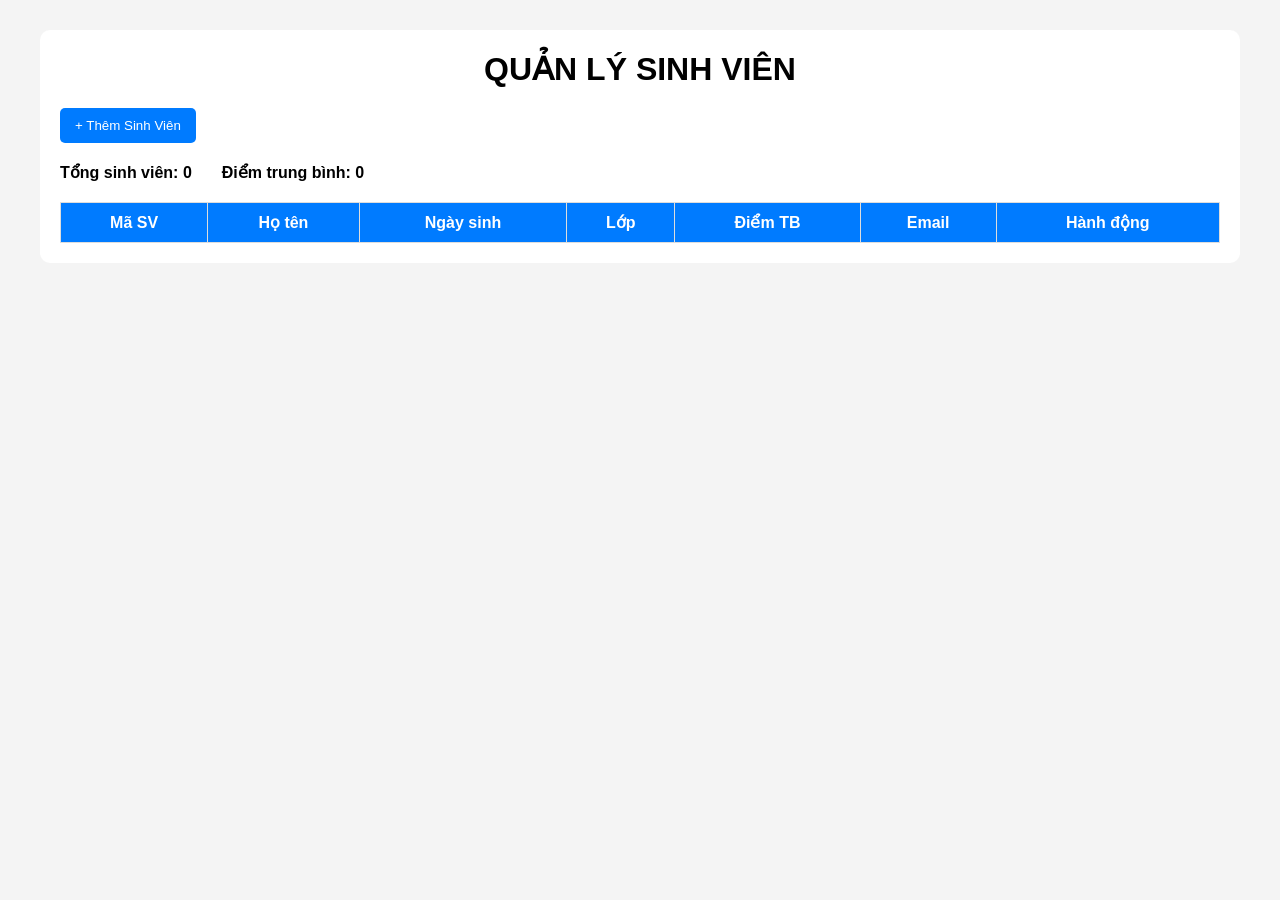
==== BTTH_03/QLSV/index.html @ 85c7f261 "Update khung giao dien BTTH_3" ====
<!DOCTYPE html>
<html lang="vi">

<head>
    <meta charset="UTF-8">
    <meta name="viewport" content="width=device-width, initial-scale=1.0">

    <title>Quản Lý Sinh Viên</title>

    <link rel="stylesheet" href="style.css">
</head>

<body>

    <!-- KHUNG CHỨA TOÀN BỘ -->
    <div class="container">

        <!-- TIÊU ĐỀ -->
        <h1>QUẢN LÝ SINH VIÊN</h1>

        <!-- KHU VỰC NÚT -->
        <div class="top-bar">

            <button id="openModalBtn">
                + Thêm Sinh Viên
            </button>

        </div>

        <!-- THÔNG BÁO -->
        <div id="message">

        </div>

        <!-- THỐNG KÊ -->
        <div class="statistics">

            <div>
                Tổng sinh viên:
                <span id="totalStudents">0</span>
            </div>

            <div>
                Điểm trung bình:
                <span id="avgScore">0</span>
            </div>

        </div>

        <!-- BẢNG SINH VIÊN -->
        <table>

            <thead>

                <tr>

                    <th>Mã SV</th>

                    <th>Họ tên</th>

                    <th>Ngày sinh</th>

                    <th>Lớp</th>

                    <th>Điểm TB</th>

                    <th>Email</th>

                    <th>Hành động</th>

                </tr>

            </thead>

            <!-- DỮ LIỆU ĐỔ RA -->
            <tbody id="studentTableBody">

            </tbody>

        </table>

    </div>

    <!-- POPUP MODAL -->
    <div class="modal" id="studentModal">

        <div class="modal-content">

            <!-- NÚT ĐÓNG -->
            <span class="closeBtn" id="closeModalBtn">
                &times;
            </span>

            <!-- TIÊU ĐỀ FORM -->
            <h2 id="modalTitle">
                Thêm Sinh Viên
            </h2>

            <!-- FORM -->
            <form id="studentForm">

                <input
                    type="text"
                    id="studentId"
                    placeholder="Mã sinh viên"
                >

                <input
                    type="text"
                    id="fullName"
                    placeholder="Họ và tên"
                >

                <input
                    type="date"
                    id="birthDate"
                >

                <input
                    type="text"
                    id="className"
                    placeholder="Lớp học"
                >

                <input
                    type="number"
                    id="score"
                    placeholder="Điểm trung bình"
                >

                <input
                    type="email"
                    id="email"
                    placeholder="Email"
                >

                <button type="submit" id="submitBtn">
                    Lưu Sinh Viên
                </button>

            </form>

        </div>

    </div>

    <script src="app.js"></script>

</body>

</html>
---- BTTH_03/QLSV/style.css ----
*{
    margin:0;
    padding:0;
    box-sizing:border-box;
    font-family:Arial;
}

body{
    background:#f4f4f4;
    padding:30px;
}

.container{
    max-width:1200px;
    margin:auto;
    background:white;
    padding:20px;
    border-radius:10px;
}

h1{
    text-align:center;
    margin-bottom:20px;
}

.top-bar{
    margin-bottom:20px;
}

button{
    padding:10px 15px;
    border:none;
    border-radius:5px;
    cursor:pointer;
}

#openModalBtn{
    background:#007bff;
    color:white;
}

.statistics{
    display:flex;
    gap:30px;
    margin-bottom:20px;
    font-weight:bold;
}

table{
    width:100%;
    border-collapse:collapse;
}

table th,
table td{
    border:1px solid #ddd;
    padding:10px;
    text-align:center;
}

table th{
    background:#007bff;
    color:white;
}

/* =====================
    MODAL
===================== */

.modal{
    display:none;

    position:fixed;

    left:0;
    top:0;

    width:100%;
    height:100%;

    background:rgba(0,0,0,0.5);
}

.modal-content{
    background:white;

    width:400px;

    margin:100px auto;

    padding:20px;

    border-radius:10px;

    position:relative;
}

.closeBtn{
    position:absolute;

    right:15px;
    top:10px;

    font-size:25px;

    cursor:pointer;
}

form{
    display:flex;

    flex-direction:column;

    gap:15px;

    margin-top:20px;
}

form input{
    padding:10px;
}

form button{
    background:green;
    color:white;
}
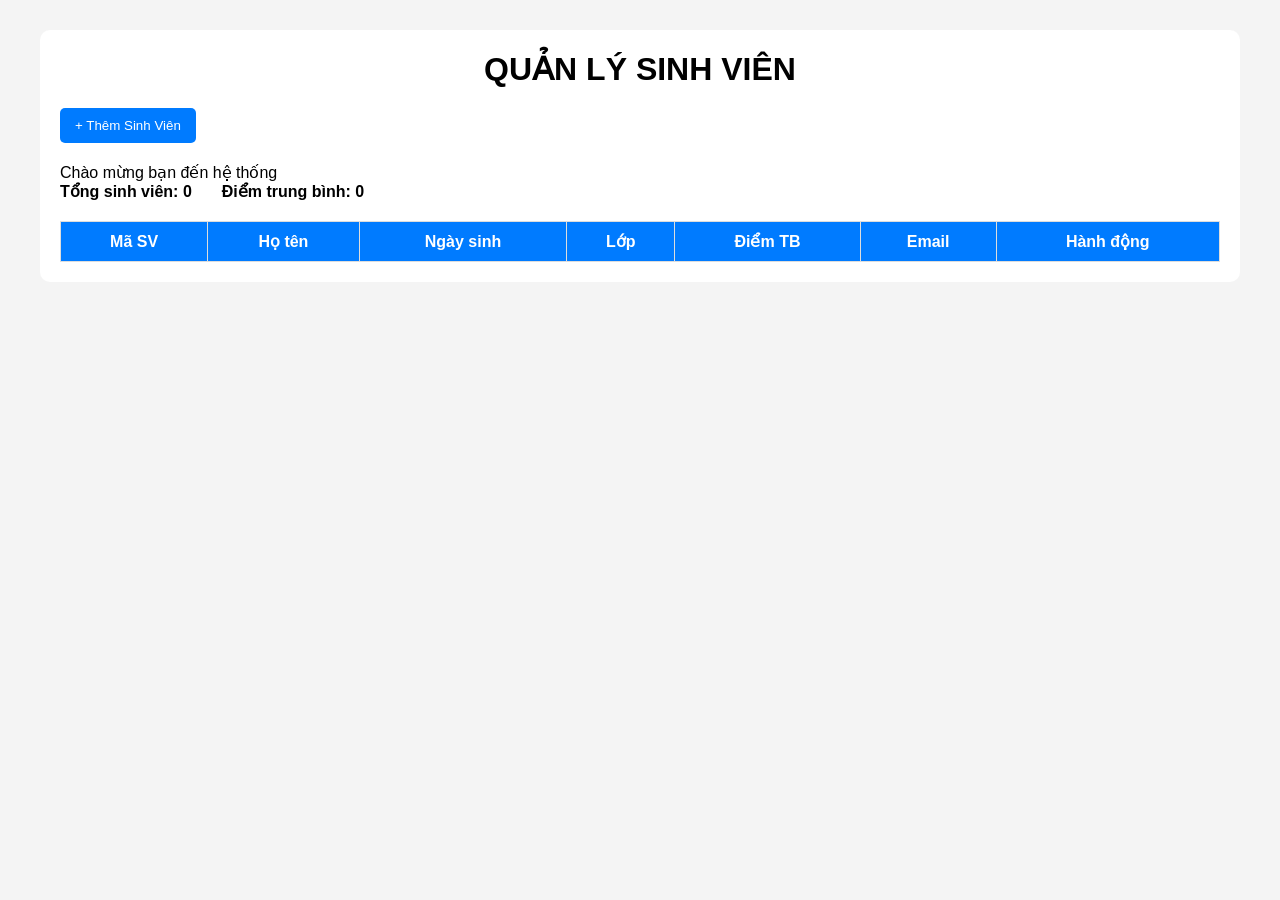
==== commit e72ebf90: "add giai doan 2" ====
--- a/BTTH_03/QLSV/index.html
+++ b/BTTH_03/QLSV/index.html
@@ -134,9 +134,17 @@
                     placeholder="Email"
                 >
 
-                <button type="submit" id="submitBtn">
-                    Lưu Sinh Viên
-                </button>
+                <div class="form-actions">
+
+    <button type="submit" id="submitBtn">
+        Lưu Sinh Viên
+    </button>
+
+    <button type="button" id="cancelBtn">
+        Hủy
+    </button>
+
+</div>
 
             </form>
 
